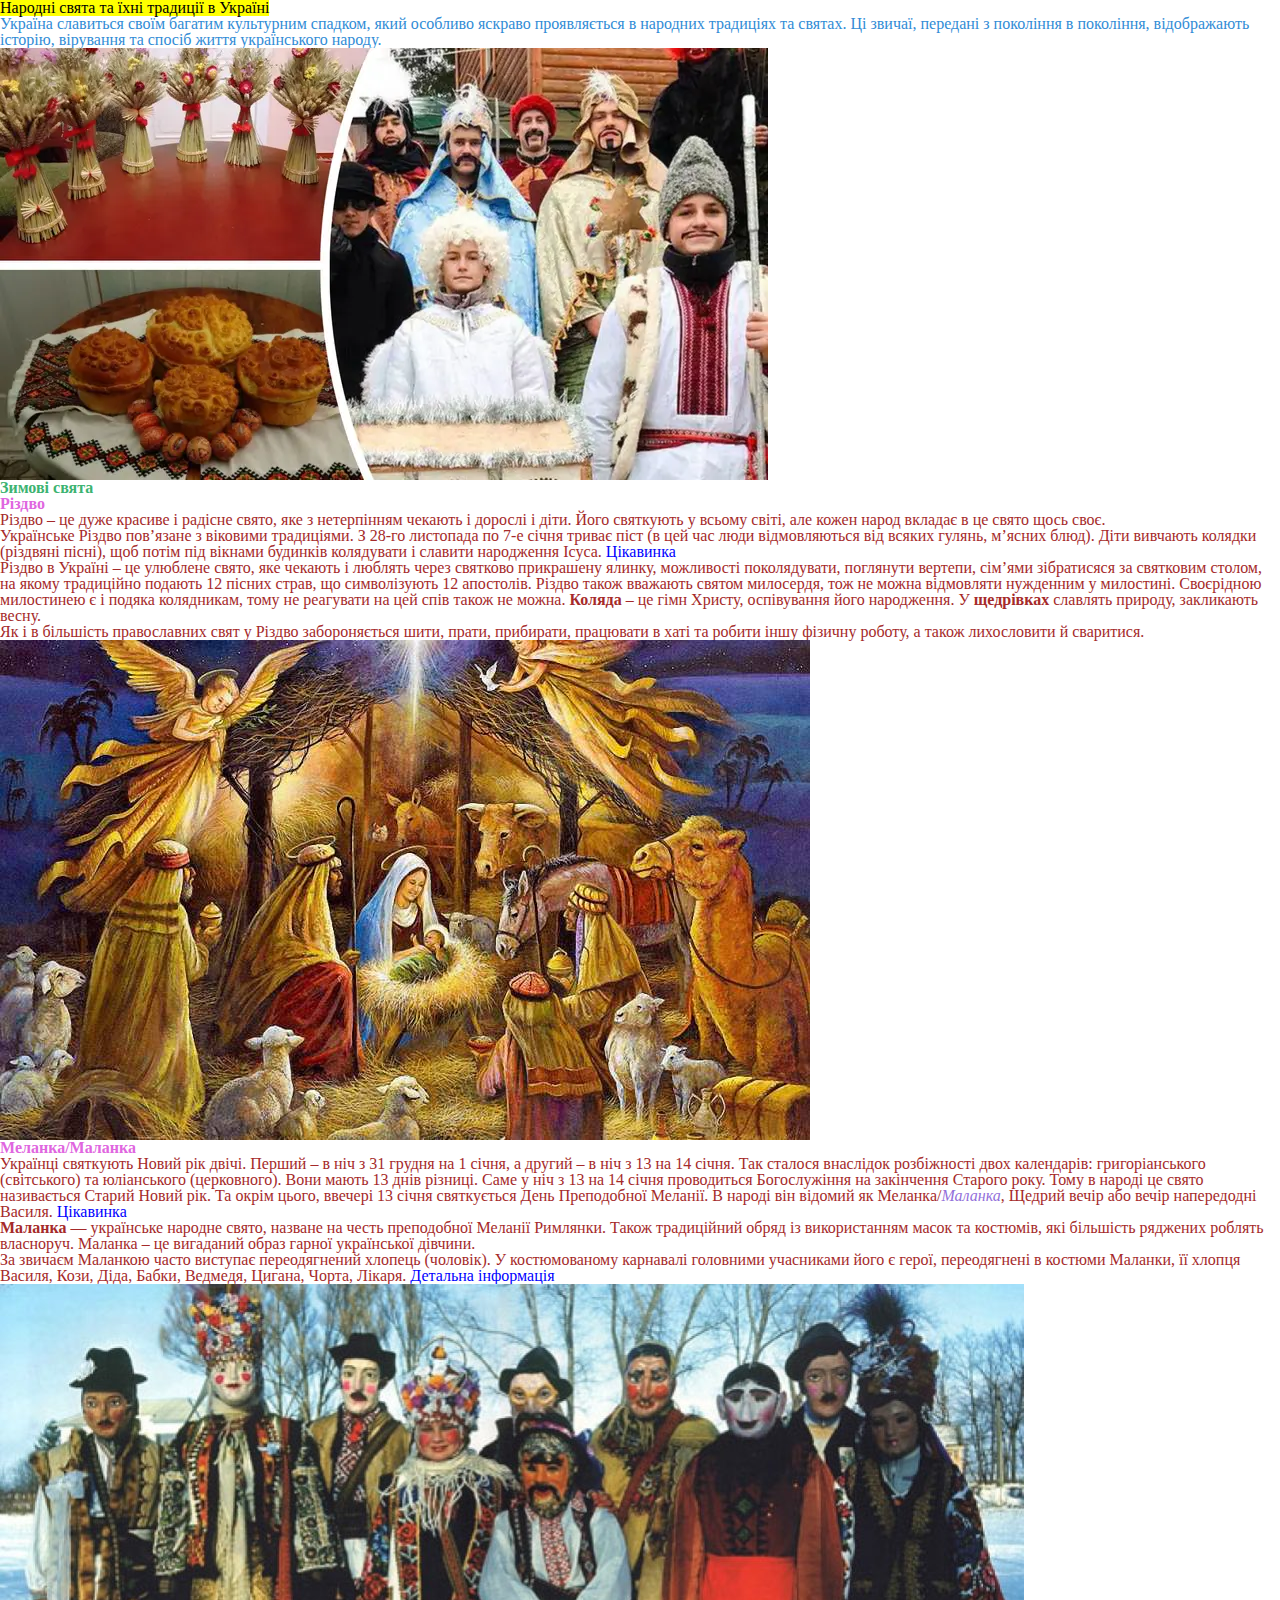
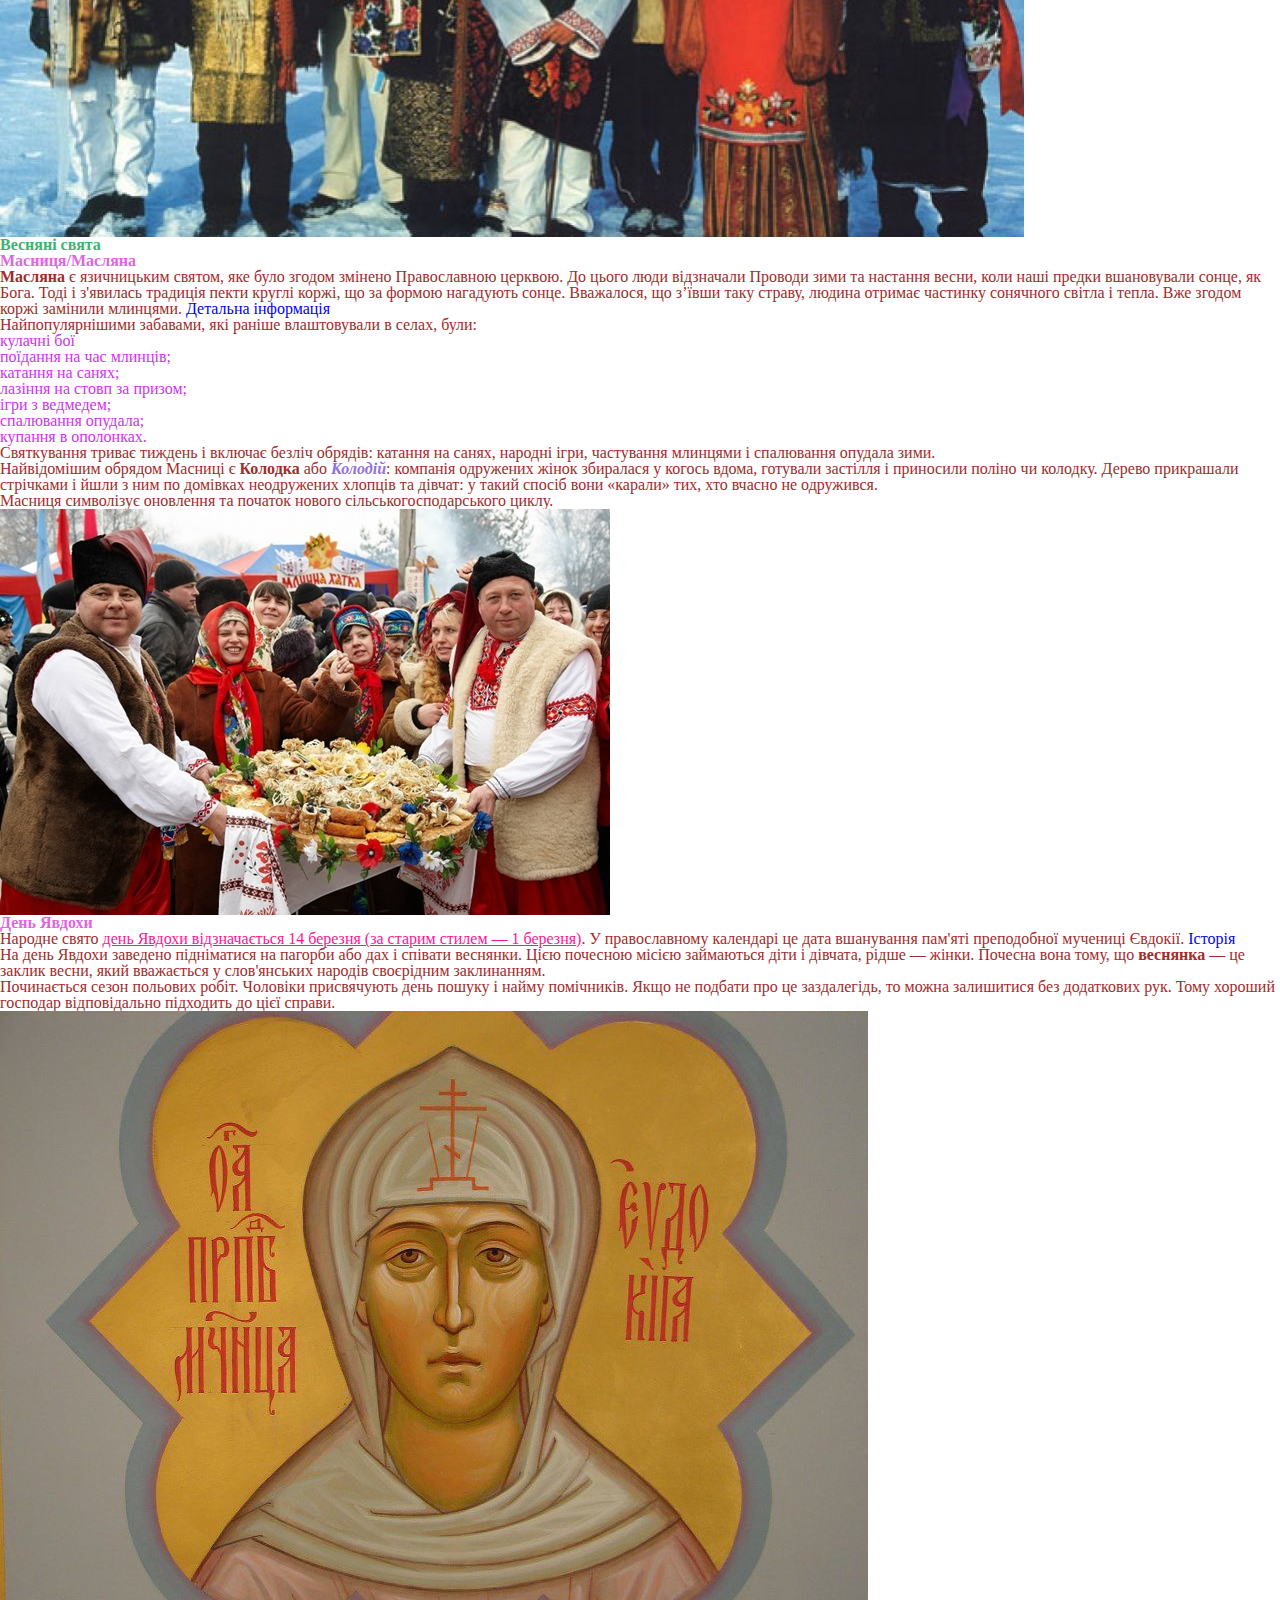
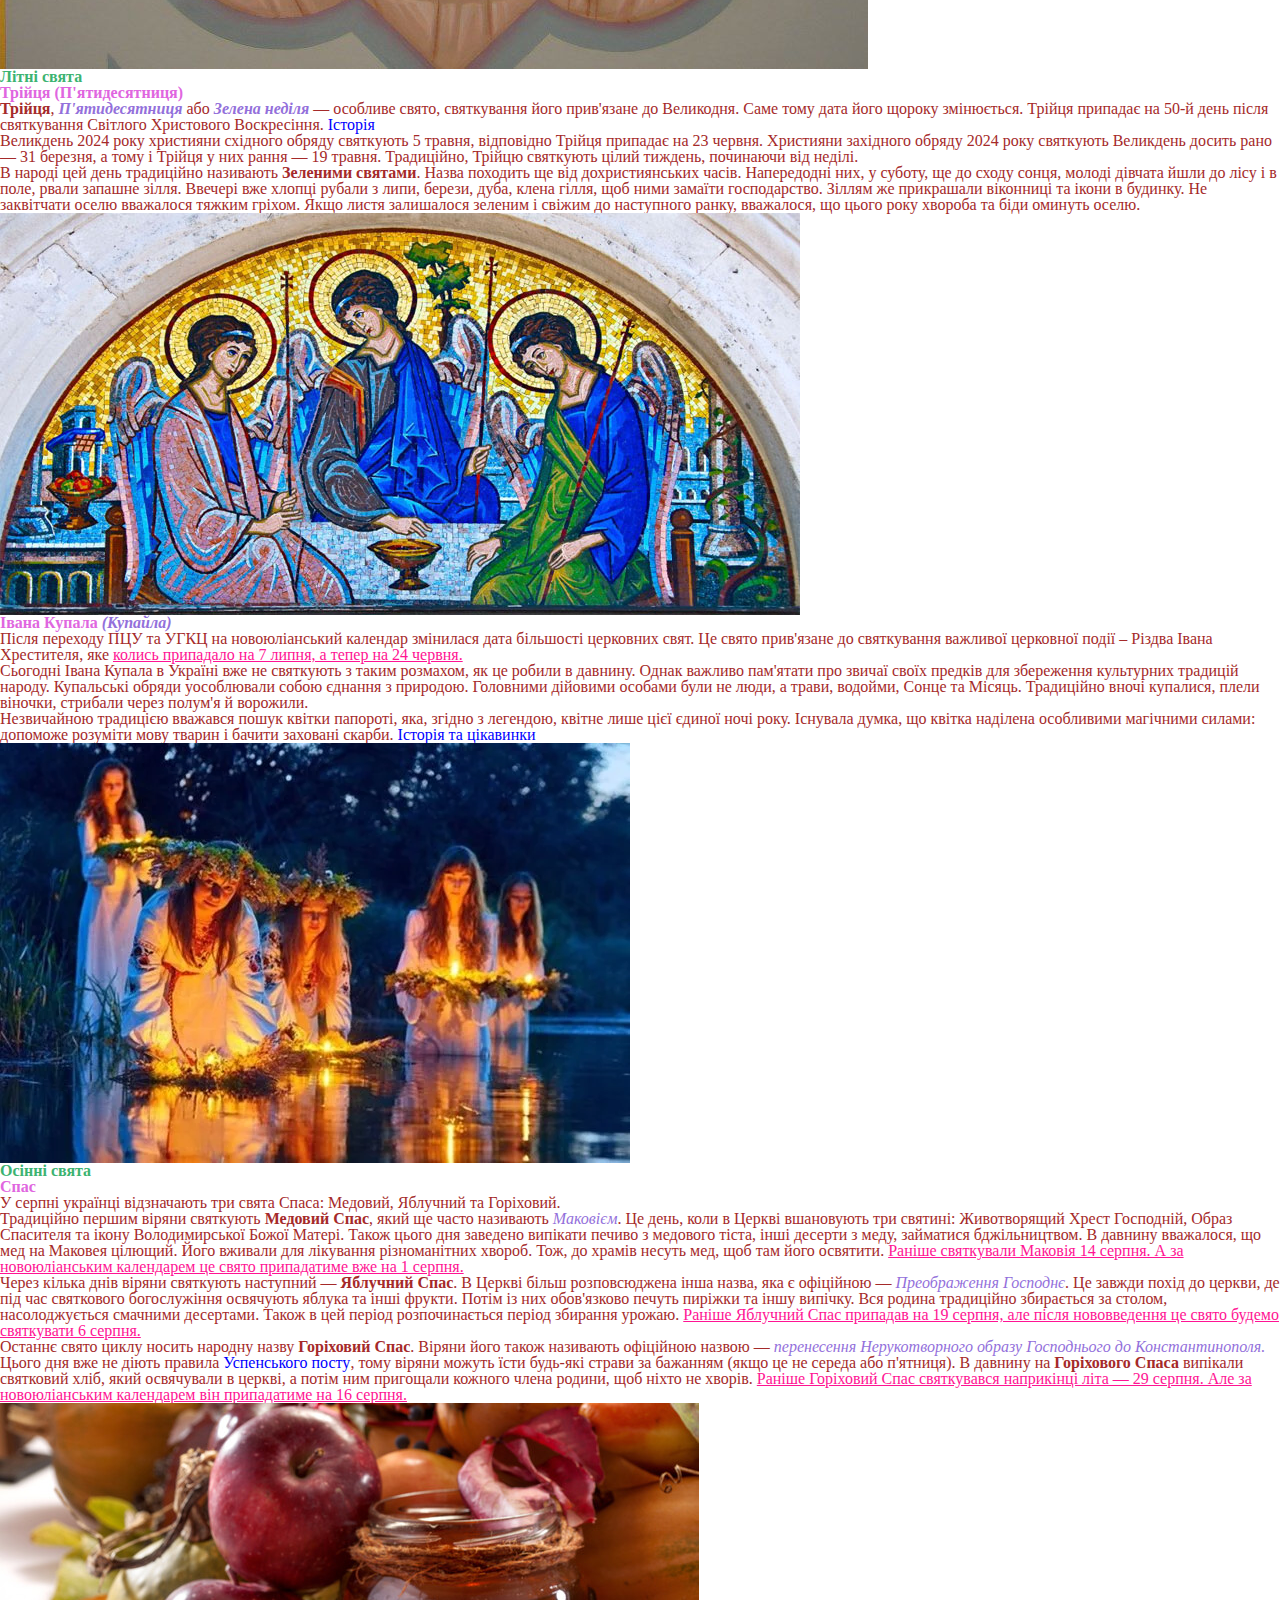
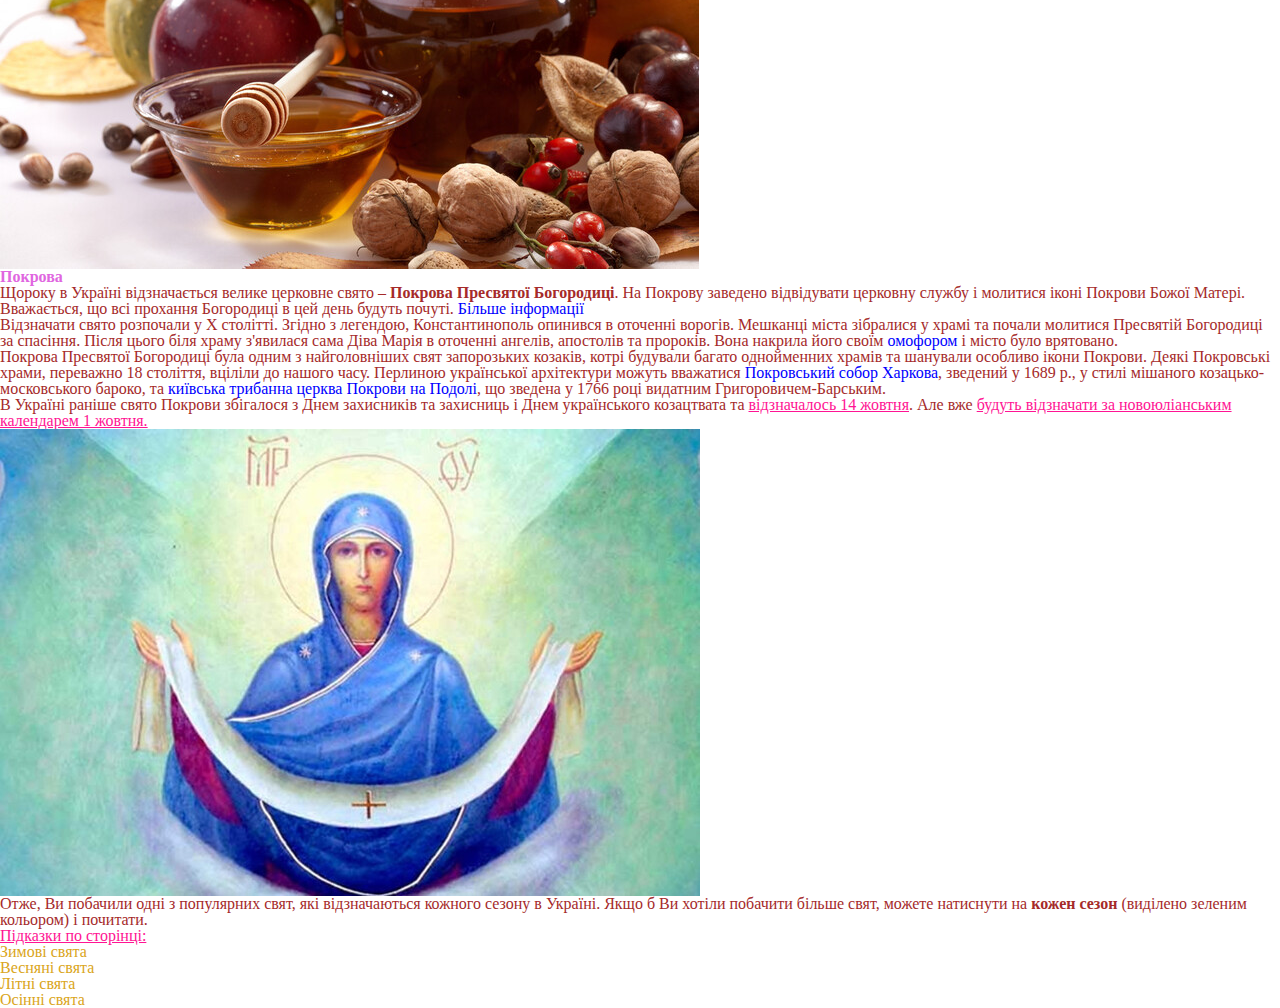
==== lesson_3/index.html @ 4cee2814 "Add files via upload" ====
<!DOCTYPE html>
<html lang="en">
<head>
    <meta charset="UTF-8">
    <meta name="viewport" content="width=device-width, initial-scale=1.0">
    <link rel="stylesheet" href="css/style.css">
    <title>Lesson 3</title>
</head>
<body>
    <header>
        <div>
            <h1>
                <mark>Народні свята та їхні традиції в Україні</mark>
            </h1>
        </div>
        <div>
            <p class="introduction">
                Україна славиться своїм багатим культурним спадком, який особливо яскраво проявляється в народних традиціях та святах. Ці звичаї, передані з покоління в покоління, відображають історію, вірування та спосіб життя українського народу.
            </p>
            <img src="img/свята.webp" alt="holidays">
        </div>
    </header>

    <main>
    <div id="winter-holidays">
        <h2><b><a href="https://glavcom.ua/country/society/novorichni-svjata-2023-2024-perelik-svjatkovikh-ta-vikhidnikh-dniv-972667.html" class="link">Зимові свята</a></b></h2>
        <h3><b>Різдво</b></h3>
            <p class="text"> 
                Різдво – це дуже красиве і радісне свято, яке з нетерпінням чекають і дорослі і діти. Його святкують у всьому світі, але кожен народ вкладає в це свято щось своє. <br>
                Українське Різдво пов’язане з віковими традиціями. З 28-го листопада по 7-е січня триває піст (в цей час люди відмовляються від всяких гулянь, м’ясних блюд). Діти вивчають колядки (різдвяні пісні), щоб потім під вікнами будинків колядувати і славити народження Ісуса.
                <a href="https://www.radiosvoboda.org/a/rizdvo25grudnyachy7sichnya-mplus/30307735.html">Цікавинка</a> <br>
                Різдво в Україні – це улюблене свято, яке чекають і люблять через святково прикрашену ялинку, можливості поколядувати, поглянути вертепи, сім’ями зібратисяся за святковим столом, на якому традиційно подають 12 пісних страв, що символізують 12 апостолів. Різдво також вважають святом милосердя, тож не можна відмовляти нужденним у милостині. Своєрідною милостинею є і подяка колядникам, тому не реагувати на цей спів також не можна. <b>Коляда</b> – це гімн Христу, оспівування його народження. У <b>щедрівках</b> славлять природу, закликають весну.<br>                
                Як і в більшість православних свят у Різдво забороняється шити, прати, прибирати, працювати в хаті та робити іншу фізичну роботу, а також лихословити й сваритися.
            </p>
                <img src="img/Різдво.jpg" alt="Christmas">
    </div>
    <div>
        <h3><b>Меланка/Маланка</b></h3>
            <p class="text">
                Українці святкують Новий рік двічі. Перший – в ніч з 31 грудня на 1 січня, а другий – в ніч з 13 на 14 січня. Так сталося внаслідок розбіжності двох календарів: григоріанського (світського) та юліанського (церковного). Вони мають 13 днів різниці. Саме у ніч з 13 на 14 січня проводиться Богослужіння на закінчення Старого року. Тому в народі це свято називається Старий Новий рік. Та окрім цього, ввечері 13 січня святкується День Преподобної Меланії. В народі він відомий як Меланка/<i class="other_name">Маланка</i>, Щедрий вечір або вечір напередодні Василя.
                <a href="https://www.unian.ua/lite/holidays/vasilya-i-malanki-2023-novi-dati-tradiciji-vorozhinnya-12489630.html#id-1832511841">Цікавинка</a> <br><b>Маланка</b> — українське народне свято, назване на честь преподобної Меланії Римлянки. Також традиційний обряд із використанням масок та костюмів, які більшість ряджених роблять власноруч. Маланка – це вигаданий образ гарної української дівчини.<br>
                За звичаєм Маланкою часто виступає переодягнений хлопець (чоловік). У костюмованому карнавалі головними учасниками його є герої, переодягнені в костюми Маланки, її хлопця Василя, Кози, Діда, Бабки, Ведмедя, Цигана, Чорта, Лікаря.
                <a href="https://www.bsmu.edu.ua/blog/svyatkuvannya-malanky-v-ukrayini/">Детальна інформація</a>
            </p>
                <img src="img/Меланки.jpg" alt="Melanky">
    </div>

    <div id="spring-holidays">
        <h2><b><a href="https://znaki.fm/uk/events/vesnyani-svyata-v-ukrayini/" class="link">Весняні свята</a></b></h2>
        <h3><b>Масниця/Масляна</b></h3>
            <p class="text">
                <b>Масляна</b> є язичницьким святом, яке було згодом змінено Православною церквою. До цього люди відзначали Проводи зими та настання весни, коли наші предки вшановували сонце, як Бога. Тоді і з'явилась традиція пекти круглі коржі, що за формою нагадують сонце. Вважалося, що з’ївши таку страву, людина отримає частинку сонячного світла і тепла. Вже згодом коржі замінили млинцями. 
            <a href="https://1plus1.ua/novyny/maslana-ci-masnica-ak-svatkuvali-v-ukraini-ta-so-naspravdi-gotuvali-v-cej-den">Детальна інформація</a><br>
                Найпопулярнішими забавами, які раніше влаштовували в селах, були:
            </p>
        <ul class="list">
            <li>кулачні бої</li>
            <li>поїдання на час млинців;</li>
            <li>катання на санях;</li>
            <li>лазіння на стовп за призом;</li>
            <li>ігри з ведмедем;</li>
            <li>спалювання опудала;</li>
            <li>купання в ополонках.</li>
        </ul>
            <p class="text">
                Святкування триває тиждень і включає безліч обрядів: катання на санях, народні ігри, частування млинцями і спалювання опудала зими. <br>
                Найвідомішим обрядом Масниці є <b>Колодка</b> або <b><i class="other_name">Колодій</i></b>: компанія одружених жінок збиралася у когось вдома, готували застілля і приносили поліно чи колодку. Дерево прикрашали стрічками і йшли з ним по домівках неодружених хлопців та дівчат: у такий спосіб вони «карали» тих, хто вчасно не одружився. <br>
                Масниця символізує оновлення та початок нового сільськогосподарського циклу.
            </p>
        <img src="img/Масляниця.jpg" alt="Maslianytsya">
    </div>
    <div>
        <h3><b>День Явдохи</b></h3>
            <p class="text">
                Народне свято <u class="clarification">день Явдохи відзначається 14 березня (за старим стилем — 1 березня)</u>. У православному календарі це дата вшанування пам'яті преподобної мучениці Євдокії. <a href="https://ukr.media/culture/412490/">Історія</a><br>
                На день Явдохи заведено підніматися на пагорби або дах і співати веснянки. Цією почесною місією займаються діти і дівчата, рідше — жінки. Почесна вона тому, що <b>веснянка</b> — це заклик весни, який вважається у слов'янських народів своєрідним заклинанням. <br>
                Починається сезон польових робіт. Чоловіки присвячують день пошуку і найму помічників. Якщо не подбати про це заздалегідь, то можна залишитися без додаткових рук. Тому хороший господар відповідально підходить до цієї справи.
            </p>
        <img src="img/Явдоха.jpg" alt="Jawdocha">
    </div>

    <div id="summer-holidays">
        <h2><b><a href="https://mala.storinka.org/літній-цикл-народних-українських-свят-традиції-та-звичаї.html" class="link">Літні свята</a></b></h2>
        <h3><b>Трійця (П'ятидесятниця)</b></h3>
            <p class="text">
                <b>Трійця</b>, <b><i class="other_name">П'ятидесятниця</i></b> або <b><i class="other_name">Зелена неділя</i></b> — особливе свято, святкування його прив'язане до Великодня. Саме тому дата його щороку змінюється. Трійця припадає на 50-й день після святкування Світлого Христового Воскресіння. <a href="https://tsn.ua/other/koli-bude-triycya-2024-roku-chi-zminyuyetsya-data-za-novim-kalendarem-tradiciyi-i-narodni-prikmeti-2527993.html">Історія</a> <br>
                Великдень 2024 року християни східного обряду святкують 5 травня, відповідно Трійця припадає на 23 червня. Християни західного обряду 2024 року святкують Великдень досить рано — 31 березня, а тому і Трійця у них рання — 19 травня. Традиційно, Трійцю святкують цілий тиждень, починаючи від неділі. <br>
                В народі цей день традиційно називають <b>Зеленими святами</b>. Назва походить ще від дохристиянських часів. Напередодні них, у суботу, ще до сходу сонця, молоді дівчата йшли до лісу і в поле, рвали запашне зілля. Ввечері вже хлопці рубали з липи, берези, дуба, клена гілля, щоб ними замаїти господарство. Зіллям же прикрашали віконниці та ікони в будинку. Не заквітчати оселю вважалося тяжким гріхом. Якщо листя залишалося зеленим і свіжим до наступного ранку, вважалося, що цього року хвороба та біди оминуть оселю.
            </p>
            <img src="img/Свята Трійця.jpg" alt="Holy Trinity">
    </div>
    <div>
        <h3><b>Івана Купала <i class="other_name">(Купайла)</i></b></h3>
            <p class="text">
                Після переходу ПЦУ та УГКЦ на новоюліанський календар змінилася дата більшості церковних свят. Це свято прив'язане до святкування важливої церковної події – Різдва Івана Хрестителя, яке <u class="clarification">колись припадало на 7 липня, а тепер на 24 червня.</u> <br>
                Сьогодні Івана Купала в Україні вже не святкують з таким розмахом, як це робили в давнину. Однак важливо пам'ятати про звичаї своїх предків для збереження культурних традицій народу. Купальські обряди уособлювали собою єднання з природою. Головними дійовими особами були не люди, а трави, водойми, Сонце та Місяць. Традиційно вночі купалися, плели віночки, стрибали через полум'я й ворожили. <br>
                Незвичайною традицією вважався пошук квітки папороті, яка, згідно з легендою, квітне лише цієї єдиної ночі року. Існувала думка, що квітка наділена особливими магічними силами: допоможе розуміти мову тварин і бачити заховані скарби. <a href="https://tsn.ua/other/koli-ivana-kupala-2024-roku-za-novim-kalendarem-chi-zminilasya-data-tradiciyi-ta-obryadi-2562999.html">Історія та цікавинки</a>
            </p>
            <img src="img/Івана Купала.webp" alt="Ivana Kupala">
    </div>

    <div id="autumn-holidays">
        <h2><b><a href="http://hromada.hu/2012/nom_119/berehenya/svjata.html#:~:text=Він%20включає%20такі%20основні%20свята,Дем%27яна%2C%20Михайла%20Архистратига." class="link">Осінні свята</a></b></h2>
        <h3><b>Спас</b></h3>
            <p class="text">
                У серпні українці відзначають три свята Спаса: Медовий, Яблучний та Горіховий. <br>
                Традиційно першим віряни святкують <b>Медовий Спас</b>, який ще часто називають <i class="other_name">Маковієм</i>. Це день, коли в Церкві вшановують три святині: Животворящий Хрест Господній, Образ Спасителя та ікону Володимирської Божої Матері. Також цього дня заведено випікати печиво з медового тіста, інші десерти з меду, займатися бджільництвом. В давнину вважалося, що мед на Маковея цілющий. Його вживали для лікування різноманітних хвороб. Тож, до храмів несуть мед, щоб там його освятити. <u class="clarification">Раніше святкували Маковія 14 серпня. А за новоюліанським календарем це свято припадатиме вже на 1 серпня.</u> <br>
                Через кілька днів віряни святкують наступний — <b>Яблучний Спас</b>. В Церкві більш розповсюджена інша назва, яка є офіційною — <i class="other_name">Преображення Господнє</i>. Це завжди похід до церкви, де під час святкового богослужіння освячують яблука та інші фрукти. Потім із них обов'язково печуть пиріжки та іншу випічку. Вся родина традиційно збирається за столом, насолоджується смачними десертами. Також в цей період розпочинається період збирання урожаю. <u class="clarification">Раніше Яблучний Спас припадав на 19 серпня, але після нововведення це свято будемо святкувати 6 серпня.</u> <br>
                Останнє свято циклу носить народну назву <b>Горіховий Спас</b>. Віряни його також називають офіційною назвою — <i class="other_name">перенесення Нерукотворного образу Господнього до Константинополя.</i> Цього дня вже не діють правила <a href="https://ugcc.lviv.ua/2023/08/15/shho-varto-znaty-pro-uspenskyj-pist/">Успенського посту</a>, тому віряни можуть їсти будь-які страви за бажанням (якщо це не середа або п'ятниця). В давнину на <b>Горіхового Спаса</b> випікали святковий хліб, який освячували в церкві, а потім ним пригощали кожного члена родини, щоб ніхто не хворів. <u class="clarification">Раніше Горіховий Спас святкувався наприкінці літа — 29 серпня. Але за новоюліанським календарем він припадатиме на 16 серпня.</u>
            </p>
            <img src="img/Спас.jpg" alt="Spas">
    </div>
    <div>
        <h3><b>Покрова</b></h3>
            <p class="text">
                Щороку в Україні відзначається велике церковне свято – <b>Покрова Пресвятої Богородиці</b>. На Покрову заведено відвідувати церковну службу і молитися іконі Покрови Божої Матері. Вважається, що всі прохання Богородиці в цей день будуть почуті. <a href="https://glavcom.ua/country/society/pokrova-presvjatoji-bohoroditsi-istorija-ta-traditsiji-svjata-881999.html">Більше інформації</a> <br>
                Відзначати свято розпочали у Х столітті. Згідно з легендою, Константинополь опинився в оточенні ворогів. Мешканці міста зібралися у храмі та почали молитися Пресвятій Богородиці за спасіння. Після цього біля храму з'явилася сама Діва Марія в оточенні ангелів, апостолів та пророків. Вона накрила його своїм <a href="http://ukrlit.org/slovnyk/омофор">омофором</a> і місто було врятовано. <br>
                Покрова Пресвятої Богородиці була одним з найголовніших свят запорозьких козаків, котрі будували багато однойменних храмів та шанували особливо ікони Покрови. Деякі Покровські храми, переважно 18 століття, вціліли до нашого часу. Перлиною української архітектури можуть вважатися <a href="https://ua.igotoworld.com/ua/poi_object/2218_pokrovskiy-sobor.htm">Покровський собор Харкова</a>, зведений у 1689 р., у стилі мішаного козацько-московського бароко, та <a href="https://kiev-foto.info/uk/khramy/tserkvy/2719-pokrovska-tserkva-na-podoli-perlyna-ukrainskoho-baroko">київська трибанна церква Покрови на Подолі</a>, що зведена у 1766 році видатним Григоровичем-Барським. <br>
                В Україні раніше свято Покрови збігалося з Днем захисників та захисниць і Днем українського козацтвата та <u class="clarification">відзначалось 14 жовтня</u>. Але вже <u class="clarification">будуть відзначати за новоюліанським календарем 1 жовтня.</u>
            </p>
             <img src="img/ікона Божої Матері.jpg" alt="ikon">
    </div>
    </main>

    <footer>
        <div>
            <p class="text">
                Отже, Ви побачили одні з популярних свят, які відзначаються кожного сезону в Україні. Якщо б Ви хотіли побачити більше свят, можете натиснути на <b>кожен сезон</b> (виділено зеленим кольором) і почитати. <br>
                <u class="clarification">Підказки по сторінці:</u>
            </p>
            <ul class="list">
                <li>
                    <a href="#winter-holidays" class="color">Зимові свята</a>
                </li>
                <li>
                    <a href="#spring-holidays" class="color">Весняні свята</a>
                </li>
                <li>
                    <a href="#summer-holidays" class="color">Літні свята</a>
                </li>
                <li>
                    <a href="#autumn-holidays" class="color">Осінні свята</a>
                </li>
            </ul>
        </div>
    </footer>
</body>
</html>
---- lesson_3/css/style.css ----
@import url("reset.css");
.introduction{
    color:rgb(49, 140, 214);
}
h2,
.link{
    color: mediumseagreen;
}
h3{
    color:rgb(224, 102, 224);
}
p.text{
    color:brown;
}
a{
    color: blue;
}
.list > li{
    color:#D132F1;
}
[class*="clarification"]{
    color: deeppink;
}
[class*="_name"]{
    color:mediumpurple;
}
.color{
    color:goldenrod;
}
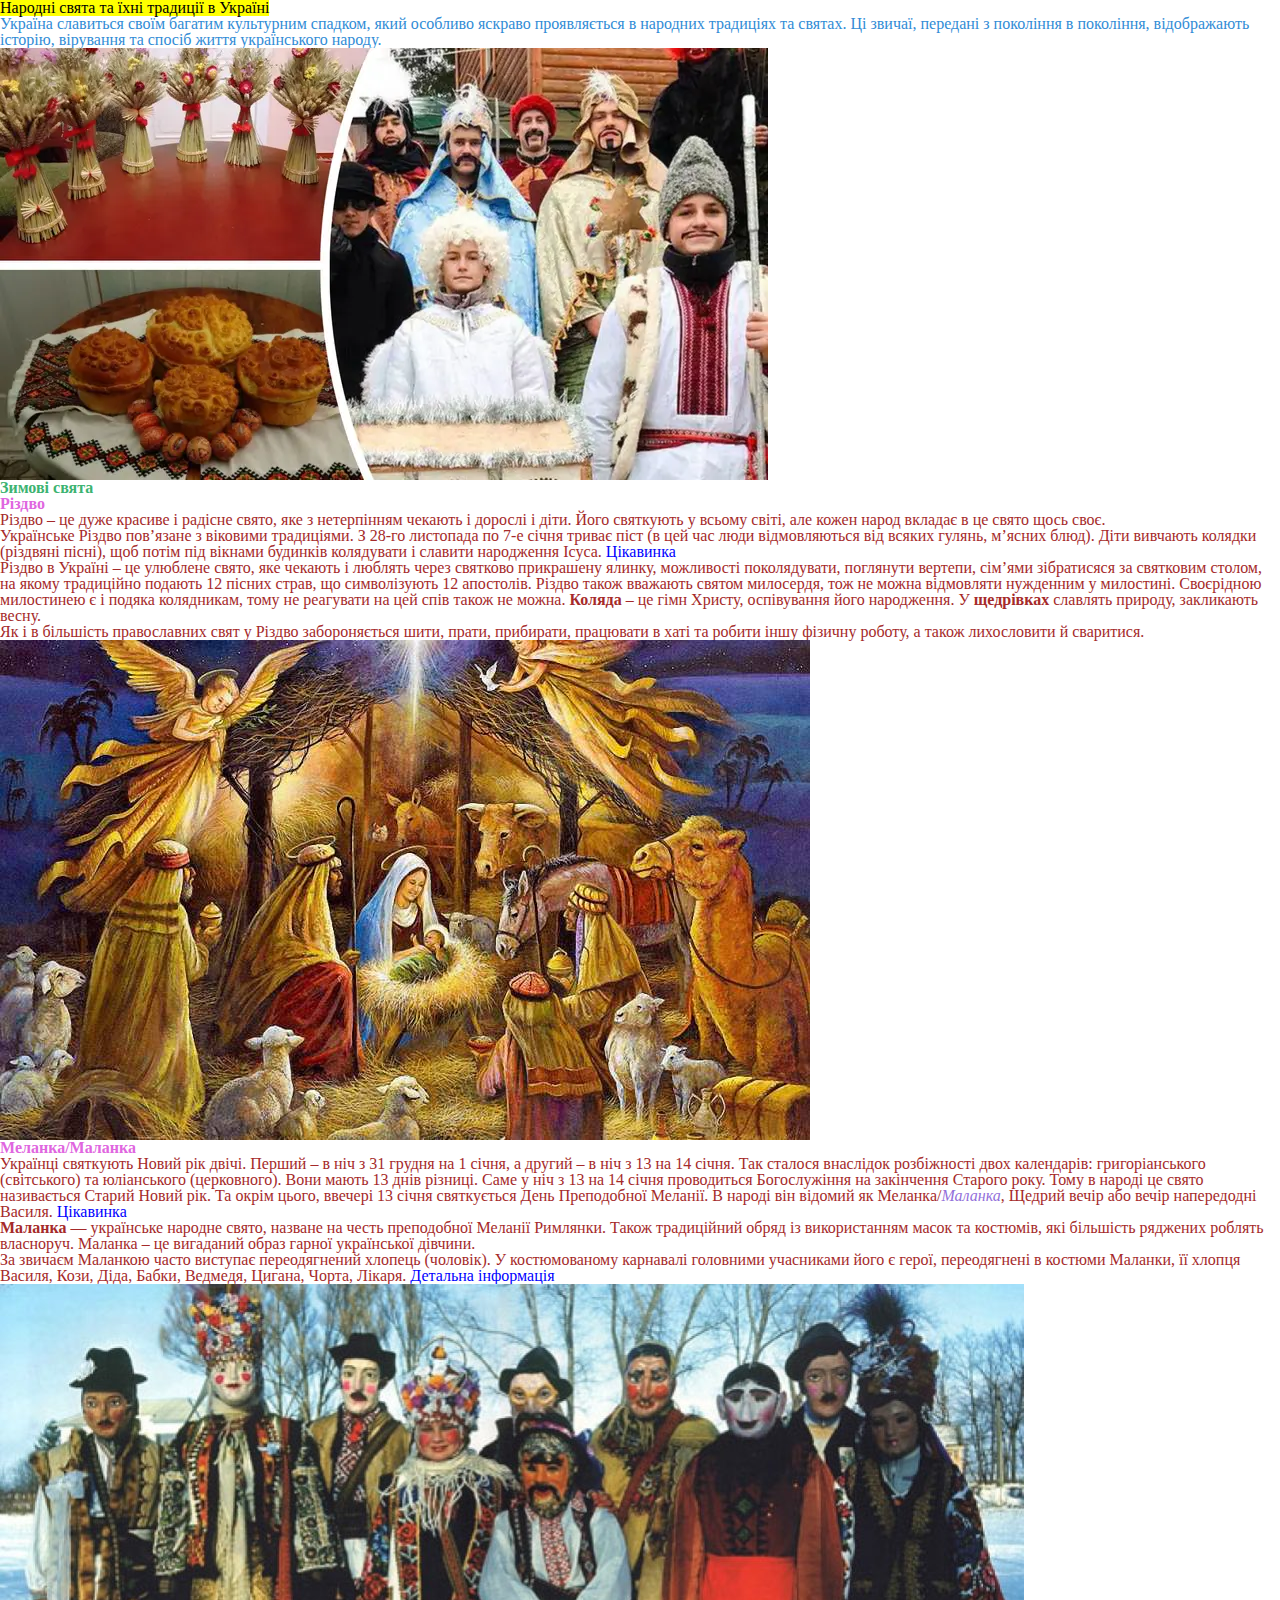
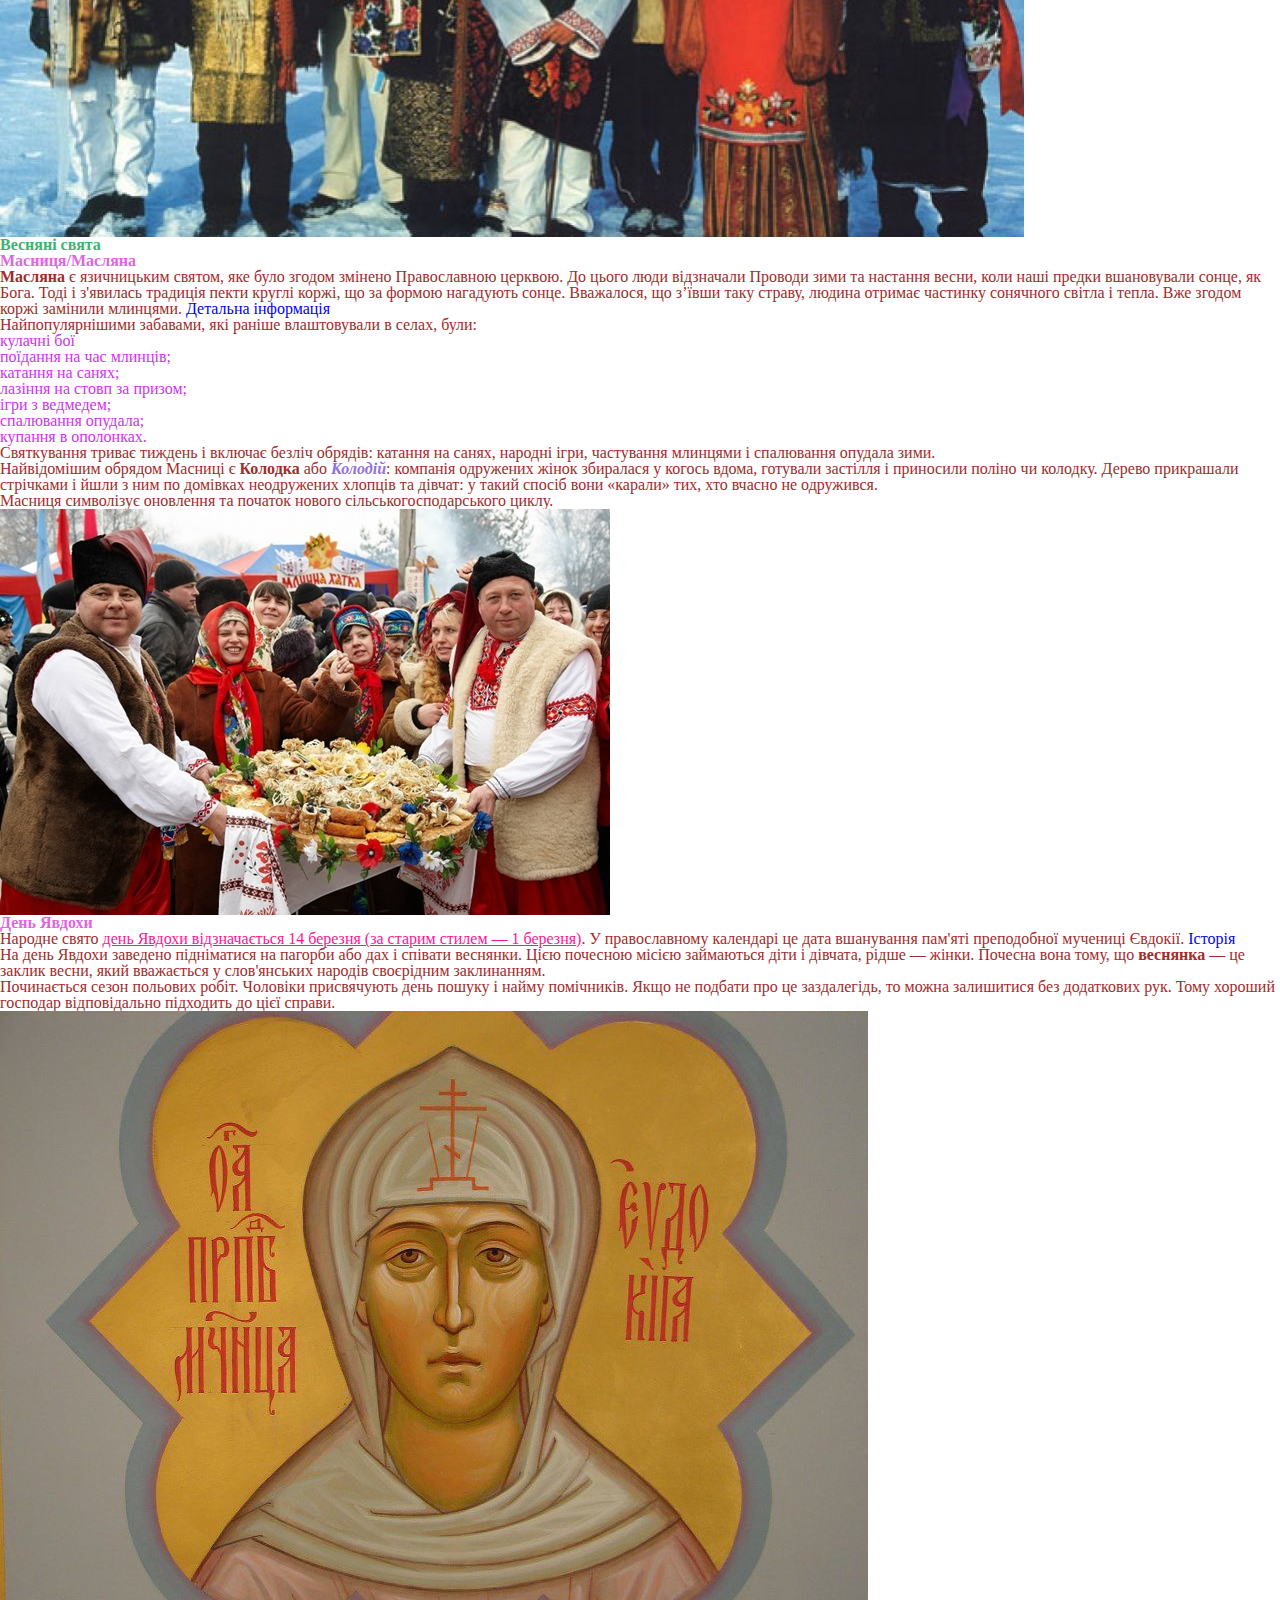
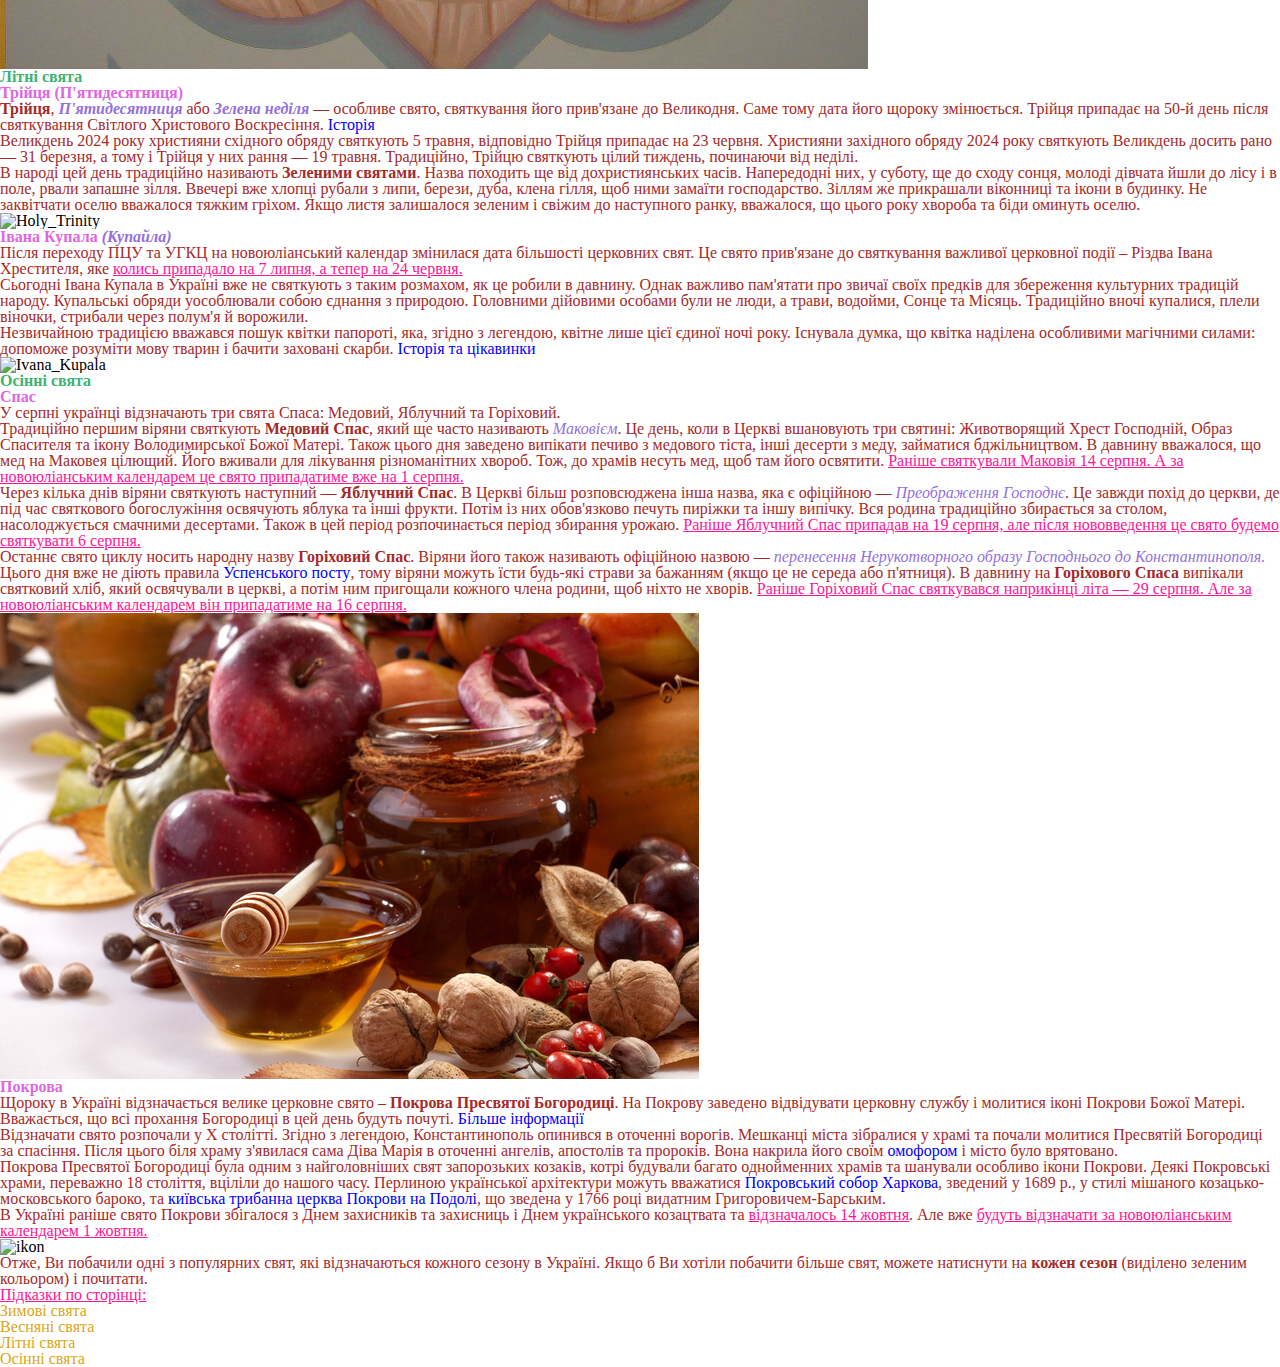
==== commit 4bed0a07: "index.html" ====
--- a/lesson_3/index.html
+++ b/lesson_3/index.html
@@ -1,5 +1,5 @@
 <!DOCTYPE html>
-<html lang="en">
+<html lang="uk">
 <head>
     <meta charset="UTF-8">
     <meta name="viewport" content="width=device-width, initial-scale=1.0">
@@ -87,7 +87,7 @@
                 Великдень 2024 року християни східного обряду святкують 5 травня, відповідно Трійця припадає на 23 червня. Християни західного обряду 2024 року святкують Великдень досить рано — 31 березня, а тому і Трійця у них рання — 19 травня. Традиційно, Трійцю святкують цілий тиждень, починаючи від неділі. <br>
                 В народі цей день традиційно називають <b>Зеленими святами</b>. Назва походить ще від дохристиянських часів. Напередодні них, у суботу, ще до сходу сонця, молоді дівчата йшли до лісу і в поле, рвали запашне зілля. Ввечері вже хлопці рубали з липи, берези, дуба, клена гілля, щоб ними замаїти господарство. Зіллям же прикрашали віконниці та ікони в будинку. Не заквітчати оселю вважалося тяжким гріхом. Якщо листя залишалося зеленим і свіжим до наступного ранку, вважалося, що цього року хвороба та біди оминуть оселю.
             </p>
-            <img src="img/Свята Трійця.jpg" alt="Holy Trinity">
+            <img src="img/Свята_Трійця.jpg" alt="Holy_Trinity">
     </div>
     <div>
         <h3><b>Івана Купала <i class="other_name">(Купайла)</i></b></h3>
@@ -96,7 +96,7 @@
                 Сьогодні Івана Купала в Україні вже не святкують з таким розмахом, як це робили в давнину. Однак важливо пам'ятати про звичаї своїх предків для збереження культурних традицій народу. Купальські обряди уособлювали собою єднання з природою. Головними дійовими особами були не люди, а трави, водойми, Сонце та Місяць. Традиційно вночі купалися, плели віночки, стрибали через полум'я й ворожили. <br>
                 Незвичайною традицією вважався пошук квітки папороті, яка, згідно з легендою, квітне лише цієї єдиної ночі року. Існувала думка, що квітка наділена особливими магічними силами: допоможе розуміти мову тварин і бачити заховані скарби. <a href="https://tsn.ua/other/koli-ivana-kupala-2024-roku-za-novim-kalendarem-chi-zminilasya-data-tradiciyi-ta-obryadi-2562999.html">Історія та цікавинки</a>
             </p>
-            <img src="img/Івана Купала.webp" alt="Ivana Kupala">
+            <img src="img/Івана_Купала.webp" alt="Ivana_Kupala">
     </div>
 
     <div id="autumn-holidays">
@@ -118,7 +118,7 @@
                 Покрова Пресвятої Богородиці була одним з найголовніших свят запорозьких козаків, котрі будували багато однойменних храмів та шанували особливо ікони Покрови. Деякі Покровські храми, переважно 18 століття, вціліли до нашого часу. Перлиною української архітектури можуть вважатися <a href="https://ua.igotoworld.com/ua/poi_object/2218_pokrovskiy-sobor.htm">Покровський собор Харкова</a>, зведений у 1689 р., у стилі мішаного козацько-московського бароко, та <a href="https://kiev-foto.info/uk/khramy/tserkvy/2719-pokrovska-tserkva-na-podoli-perlyna-ukrainskoho-baroko">київська трибанна церква Покрови на Подолі</a>, що зведена у 1766 році видатним Григоровичем-Барським. <br>
                 В Україні раніше свято Покрови збігалося з Днем захисників та захисниць і Днем українського козацтвата та <u class="clarification">відзначалось 14 жовтня</u>. Але вже <u class="clarification">будуть відзначати за новоюліанським календарем 1 жовтня.</u>
             </p>
-             <img src="img/ікона Божої Матері.jpg" alt="ikon">
+             <img src="img/ікона_Божої_Матері.jpg" alt="ikon">
     </div>
     </main>
 
@@ -145,4 +145,4 @@
         </div>
     </footer>
 </body>
-</html>+</html>
